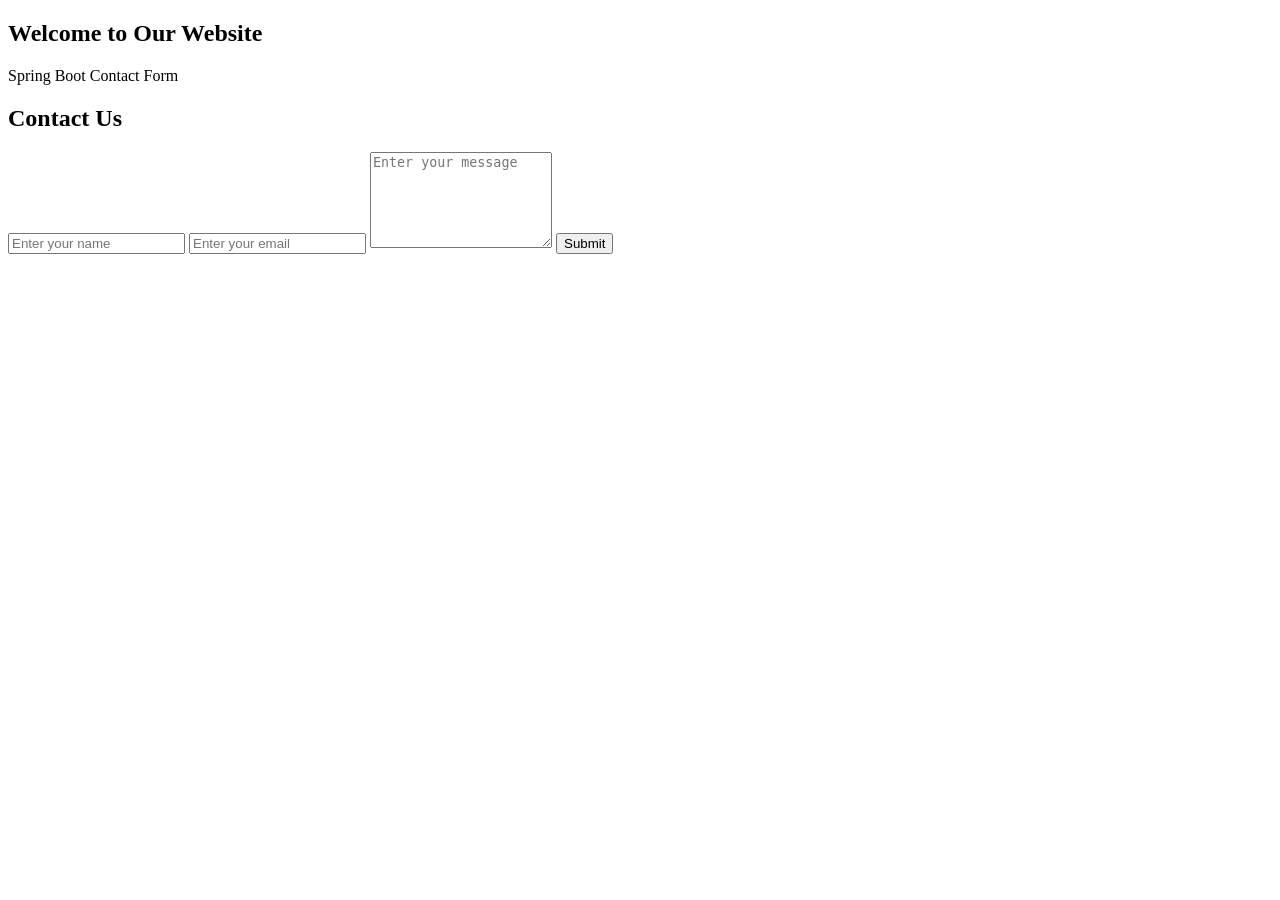
==== src/main/resources/templates/index.html @ 8ce17fae "Task 1 complete" ====
<!DOCTYPE html>
<html>
<head>
    <title>Contact Form</title>

    <link rel="stylesheet" href="/style.css">
</head>
<body>

    <section class="hero">
        <h1>Welcome to Our Website</h1>
        <p>Spring Boot Contact Form</p>
    </section>

    <div class="container">

        <h2>Contact Us</h2>

        <form action="/contact" method="post">

            <input
                type="text"
                name="name"
                placeholder="Enter your name"
                required>

            <input
                type="email"
                name="email"
                placeholder="Enter your email"
                required>

            <textarea
                name="message"
                rows="6"
                placeholder="Enter your message"
                required></textarea>

            <button type="submit">
                Submit
            </button>

        </form>

    </div>

</body>
</html>
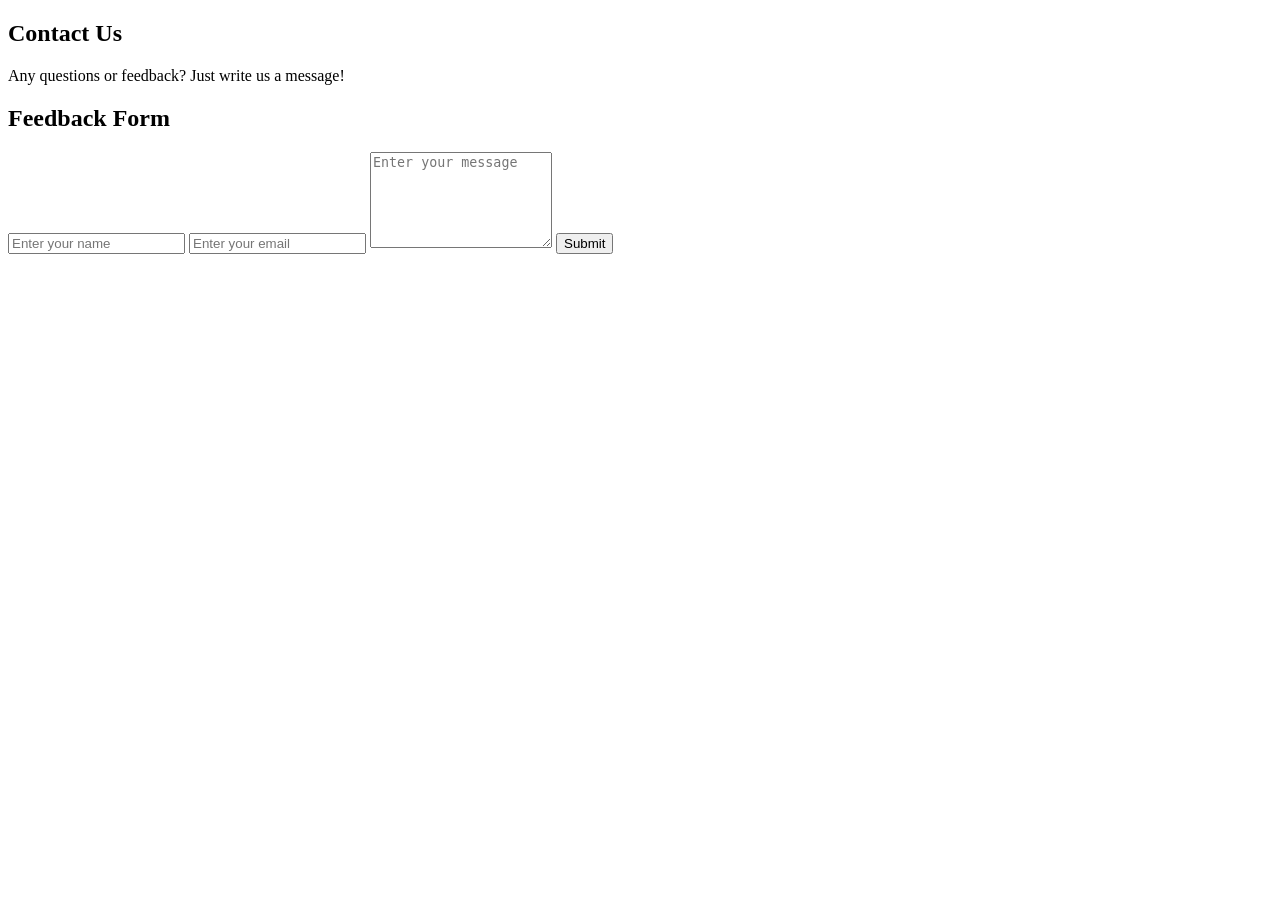
==== commit cd1083dd: "Update contact form headings and structure" ====
--- a/src/main/resources/templates/index.html
+++ b/src/main/resources/templates/index.html
@@ -2,47 +2,21 @@
 <html>
 <head>
     <title>Contact Form</title>
-
     <link rel="stylesheet" href="/style.css">
 </head>
 <body>
-
     <section class="hero">
-        <h1>Welcome to Our Website</h1>
-        <p>Spring Boot Contact Form</p>
+        <h1>Contact Us</h1>
+        <p>Any questions or feedback? Just write us a message!</p>
     </section>
-
     <div class="container">
-
-        <h2>Contact Us</h2>
-
+        <h2>Feedback Form</h2>
         <form action="/contact" method="post">
-
-            <input
-                type="text"
-                name="name"
-                placeholder="Enter your name"
-                required>
-
-            <input
-                type="email"
-                name="email"
-                placeholder="Enter your email"
-                required>
-
-            <textarea
-                name="message"
-                rows="6"
-                placeholder="Enter your message"
-                required></textarea>
-
-            <button type="submit">
-                Submit
-            </button>
-
+            <input type="text" name="name" placeholder="Enter your name" required>
+            <input type="email" name="email" placeholder="Enter your email" required>
+            <textarea name="message" rows="6" placeholder="Enter your message" required></textarea>
+            <button type="submit">Submit</button>
         </form>
-
     </div>
-
 </body>
-</html>+</html>
